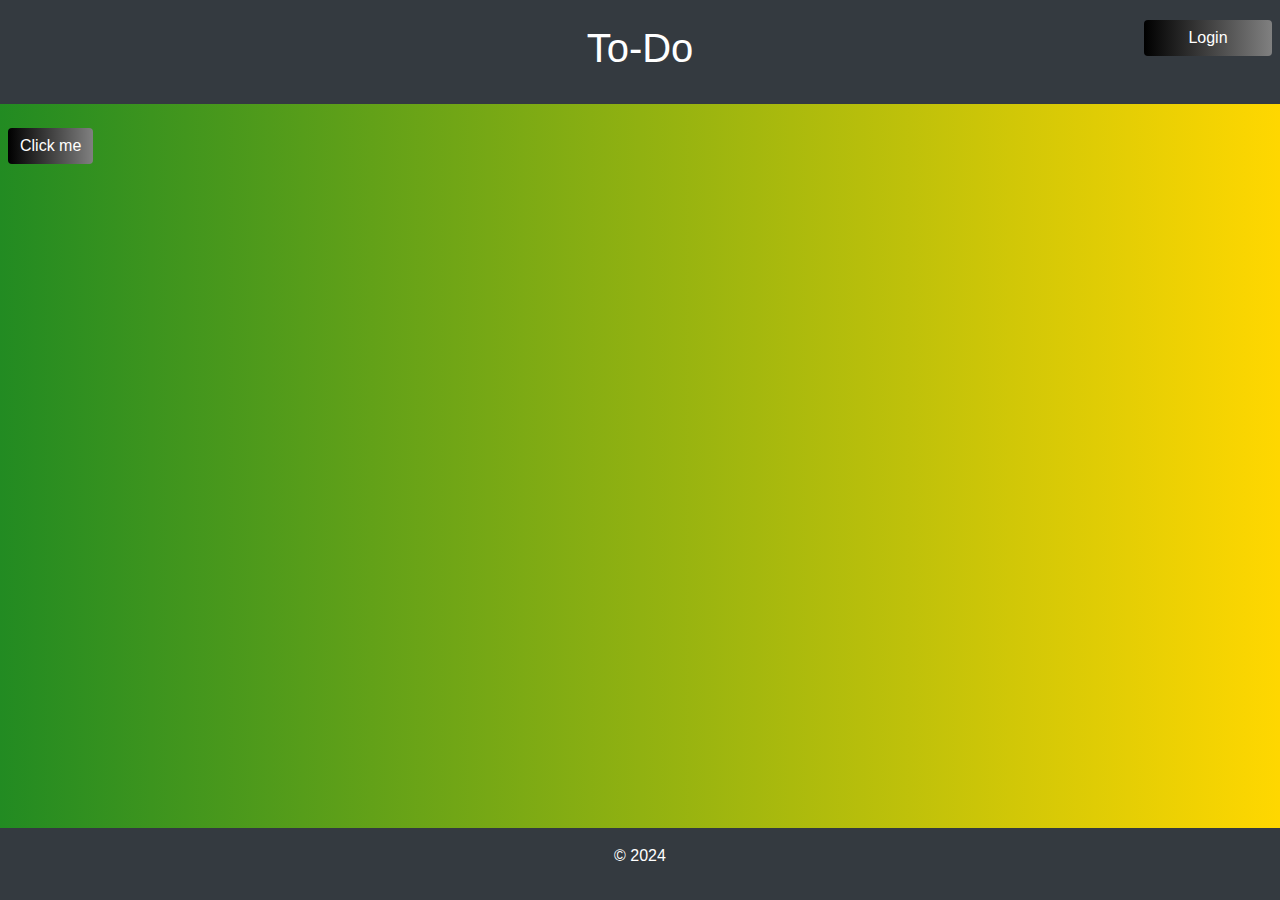
==== templates/index.html @ c8e2e9a9 "Favicon" ====
<!DOCTYPE html>
<html lang="en">
<head>
    <meta charset="UTF-8">

    <meta name="viewport" content="width=device-width, initial-scale=1.0">

    <title>
        Home
    </title>

    <link rel="icon" type="image/x-icon" href="/Favicon/favicon-32x32.png">

    <link 
    href="https://maxcdn.bootstrapcdn.com/bootstrap/4.5.2/css/bootstrap.min.css" 
    rel="stylesheet"
    />
</head>

<body style="background: linear-gradient(to right, rgb(34, 139, 34), rgb(255, 215, 0)); border: none;">
    <div>
        <header class="bg-dark text-white text-center p-4">
        <!-- style="position: fixed; top: 0; width: 100%;"> -->
            <h1>
                To-Do
            </h1>
            <a href="login.html">
                <button class="btn btn-primary mx-2" style="background: linear-gradient(to right, black, grey); border: none; position: fixed; right: 0; width: 10%; top: 20px;">
                    Login
                </button>
            </a>
        </header>
    </div>
    
    <div class="mt-4">
        <button class="btn btn-primary mx-2" style="background: linear-gradient(to right, black, grey); border: none; ">
            Click me
        </button>
    </div>

    <div>
        <footer class="bg-dark text-white text-center p-3" style="position: fixed; bottom: 0; width: 100%;">
            <p>
                &copy; 2024
            </p>
        </footer>
    </div>
    
</body>
</html>
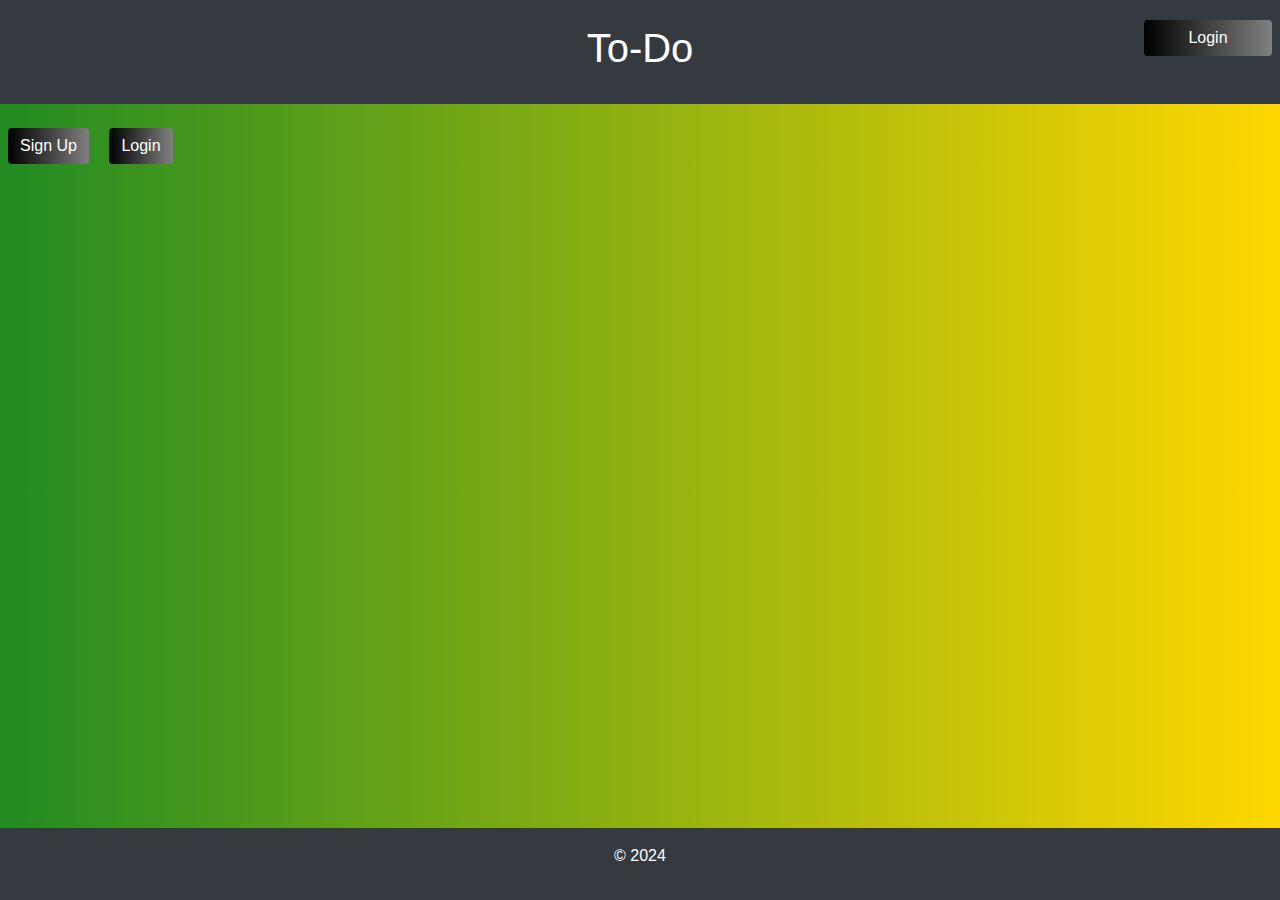
==== commit f2d20f71: "Added some additional content from the sheets given out. Some errors to fix." ====
--- a/templates/index.html
+++ b/templates/index.html
@@ -33,9 +33,14 @@
     </div>
     
     <div class="mt-4">
-        <button class="btn btn-primary mx-2" style="background: linear-gradient(to right, black, grey); border: none; ">
-            Click me
+        <button class="btn btn-primary mx-2" style="background: linear-gradient(to right, black, grey); border: none;">
+            Sign Up
         </button>
+        <a href="login.html">
+            <button class="btn btn-primary mx-2" style="background: linear-gradient(to right, black, grey); border: none;">
+                Login
+            </button>
+        </a>
     </div>
 
     <div>
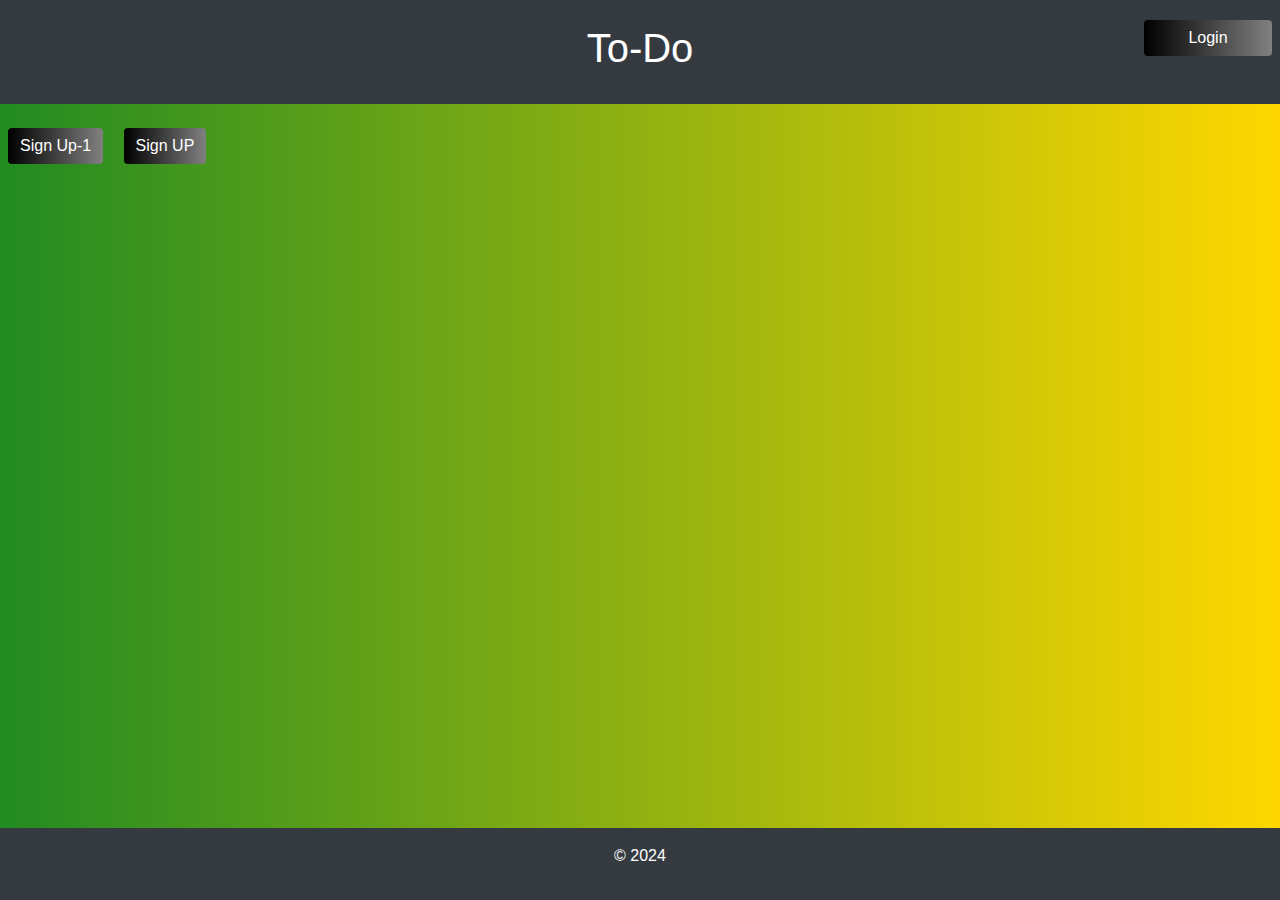
==== commit b766803a: "Added in a page which will allow users to sign up in the future." ====
--- a/templates/index.html
+++ b/templates/index.html
@@ -24,7 +24,7 @@
             <h1>
                 To-Do
             </h1>
-            <a href="login.html">
+            <a href='/login'>
                 <button class="btn btn-primary mx-2" style="background: linear-gradient(to right, black, grey); border: none; position: fixed; right: 0; width: 10%; top: 20px;">
                     Login
                 </button>
@@ -34,11 +34,11 @@
     
     <div class="mt-4">
         <button class="btn btn-primary mx-2" style="background: linear-gradient(to right, black, grey); border: none;">
-            Sign Up
+            Sign Up-1
         </button>
-        <a href="login.html">
+        <a href='/signup'>
             <button class="btn btn-primary mx-2" style="background: linear-gradient(to right, black, grey); border: none;">
-                Login
+                Sign UP
             </button>
         </a>
     </div>
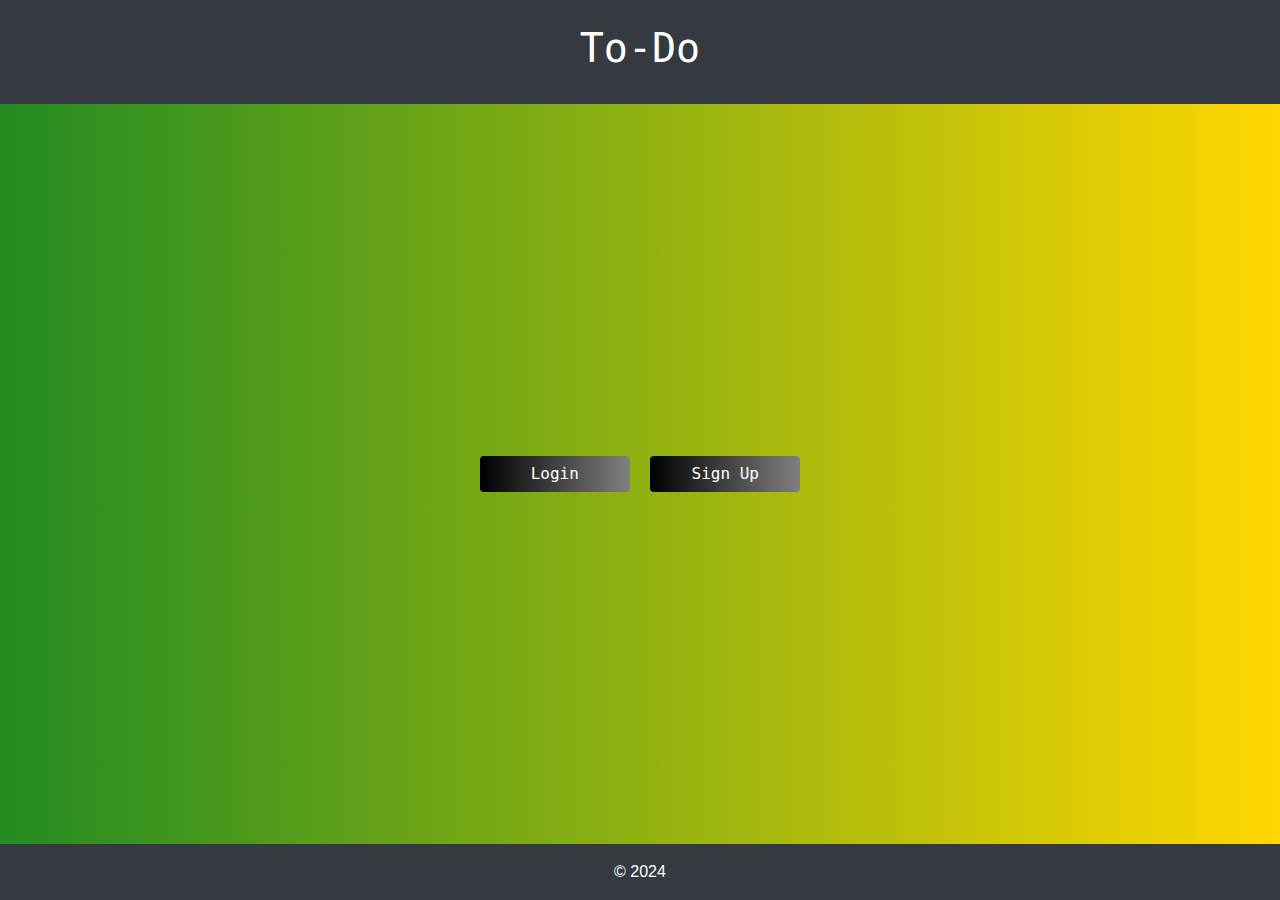
==== commit f84ff733: "Updated the index page." ====
--- a/templates/index.html
+++ b/templates/index.html
@@ -2,54 +2,36 @@
 <html lang="en">
 <head>
     <meta charset="UTF-8">
-
     <meta name="viewport" content="width=device-width, initial-scale=1.0">
-
-    <title>
-        Home
-    </title>
-
+    <title>Home</title>
     <link rel="icon" type="image/x-icon" href="/Favicon/favicon-32x32.png">
-
-    <link 
-    href="https://maxcdn.bootstrapcdn.com/bootstrap/4.5.2/css/bootstrap.min.css" 
-    rel="stylesheet"
-    />
+    <link href="https://maxcdn.bootstrapcdn.com/bootstrap/4.5.2/css/bootstrap.min.css" rel="stylesheet" />
 </head>
 
-<body style="background: linear-gradient(to right, rgb(34, 139, 34), rgb(255, 215, 0)); border: none;">
-    <div>
-        <header class="bg-dark text-white text-center p-4">
-        <!-- style="position: fixed; top: 0; width: 100%;"> -->
-            <h1>
-                To-Do
-            </h1>
+<body style="background: linear-gradient(to right, rgb(34, 139, 34), rgb(255, 215, 0)); height: 100vh; display: flex; flex-direction: column; justify-content: space-between; margin: 0;">
+
+    <header class="bg-dark text-white text-center p-4">
+        <h1 style="font-family: 'Lucida Console', Monaco, monospace;">To-Do</h1>
+    </header>
+
+    <main class="d-flex justify-content-center align-items-center flex-grow-1">
+        <div>
             <a href='/login'>
-                <button class="btn btn-primary mx-2" style="background: linear-gradient(to right, black, grey); border: none; position: fixed; right: 0; width: 10%; top: 20px;">
+                <button class="btn btn-primary mx-2" style="background: linear-gradient(to right, black, grey); border: none; font-family: 'Lucida Console', Monaco, monospace; width: 150px;">
                     Login
                 </button>
             </a>
-        </header>
-    </div>
-    
-    <div class="mt-4">
-        <button class="btn btn-primary mx-2" style="background: linear-gradient(to right, black, grey); border: none;">
-            Sign Up-1
-        </button>
-        <a href='/signup'>
-            <button class="btn btn-primary mx-2" style="background: linear-gradient(to right, black, grey); border: none;">
-                Sign UP
-            </button>
-        </a>
-    </div>
+            <a href='/signup'>
+                <button class="btn btn-primary mx-2" style="background: linear-gradient(to right, black, grey); border: none; font-family: 'Lucida Console', Monaco, monospace; width: 150px;">
+                    Sign Up
+                </button>
+            </a>
+        </div>
+    </main>
 
-    <div>
-        <footer class="bg-dark text-white text-center p-3" style="position: fixed; bottom: 0; width: 100%;">
-            <p>
-                &copy; 2024
-            </p>
-        </footer>
-    </div>
-    
+    <footer class="bg-dark text-white text-center p-3">
+        <p style="margin: 0;">&copy; 2024</p>
+    </footer>
+
 </body>
 </html>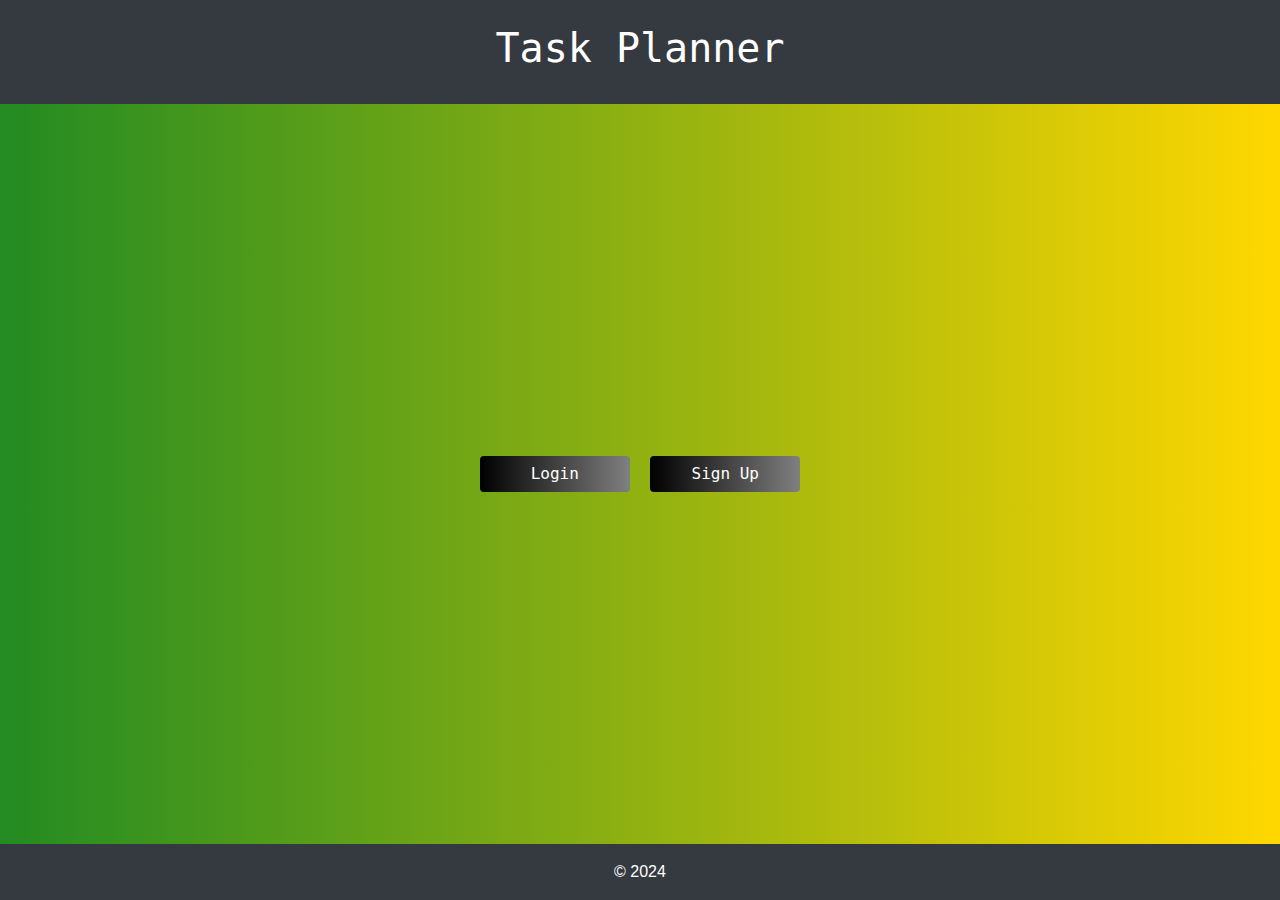
==== commit e31b1193: "Menial change as well as moving the favicons around and adding some code that makes them show up in " ====
--- a/templates/index.html
+++ b/templates/index.html
@@ -4,14 +4,14 @@
     <meta charset="UTF-8">
     <meta name="viewport" content="width=device-width, initial-scale=1.0">
     <title>Home</title>
-    <link rel="icon" type="image/x-icon" href="/Favicon/favicon-32x32.png">
+    <link rel="icon" type="image/x-icon" href="{{ url_for('static', filename='favicon-32x32.png') }}">
     <link href="https://maxcdn.bootstrapcdn.com/bootstrap/4.5.2/css/bootstrap.min.css" rel="stylesheet" />
 </head>
 
 <body style="background: linear-gradient(to right, rgb(34, 139, 34), rgb(255, 215, 0)); height: 100vh; display: flex; flex-direction: column; justify-content: space-between; margin: 0;">
 
     <header class="bg-dark text-white text-center p-4">
-        <h1 style="font-family: 'Lucida Console', Monaco, monospace;">To-Do</h1>
+        <h1 style="font-family: 'Lucida Console', Monaco, monospace;">Task Planner</h1>
     </header>
 
     <main class="d-flex justify-content-center align-items-center flex-grow-1">
